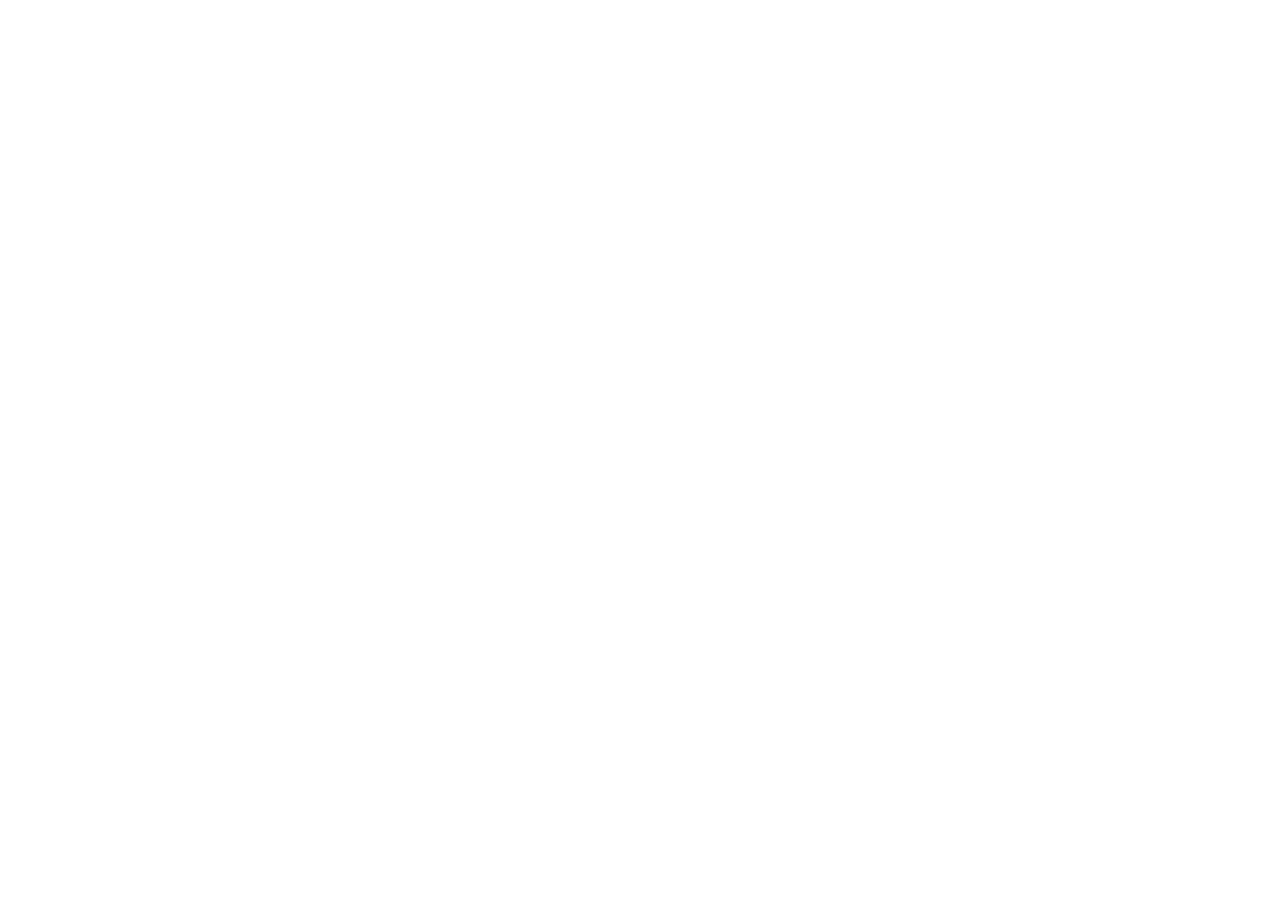
==== details.html @ e2873555 "Initial layout details" ====
<!DOCTYPE html>
<html lang="es">
	<head>
		<meta charset="UTF-8" />
		<meta name="viewport" content="width=device-width, initial-scale=1.0" />
		<meta name="keywords" content="" />
		<meta name="theme-color" content="#000000" />
		<meta name="robots" content="index,follow" />
		<meta name="description" content="" />
		<title>Details</title>
		<link rel="canonical" content="" />
		<link rel="icon" href="" />
		<link rel="apple-touch-icon" href="" />
		<link rel="stylesheet" type="text/css" href="" />
	</head>

	<body>
		<div id="app"></div>
	</body>
</html>
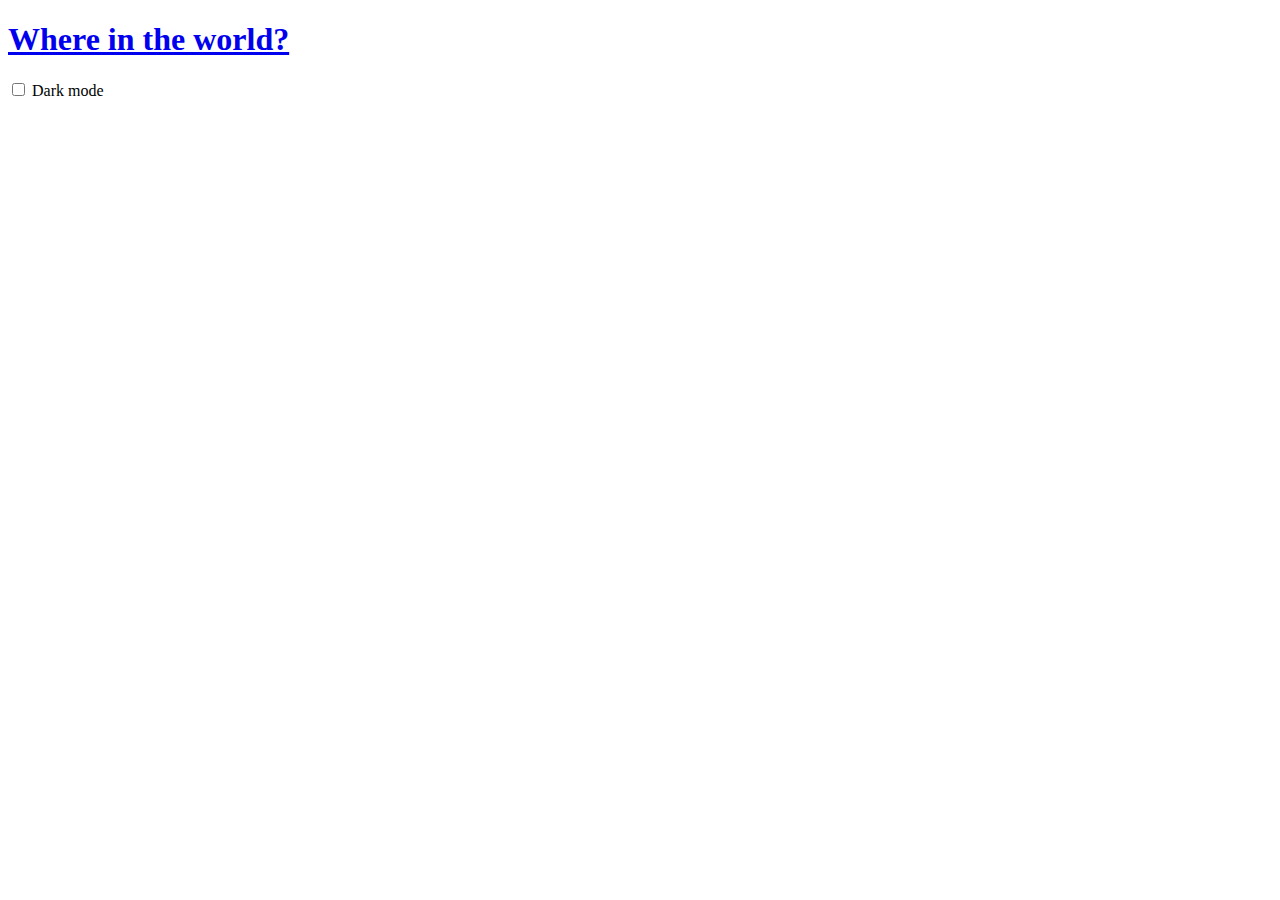
==== commit 6e72611c: "Add get details function" ====
--- a/details.html
+++ b/details.html
@@ -15,6 +15,16 @@
 	</head>
 
 	<body>
+		<div class="navContainer">
+			<nav class="navBar">
+				<a href="/">
+					<h1>Where in the world?</h1>
+				</a>
+				<input type="checkbox" id="themeBtn" />
+				<label for="themeBtn">Dark mode</label>
+			</nav>
+		</div>
 		<div id="app"></div>
+		<script src="./script/details.js"></script>
 	</body>
 </html>
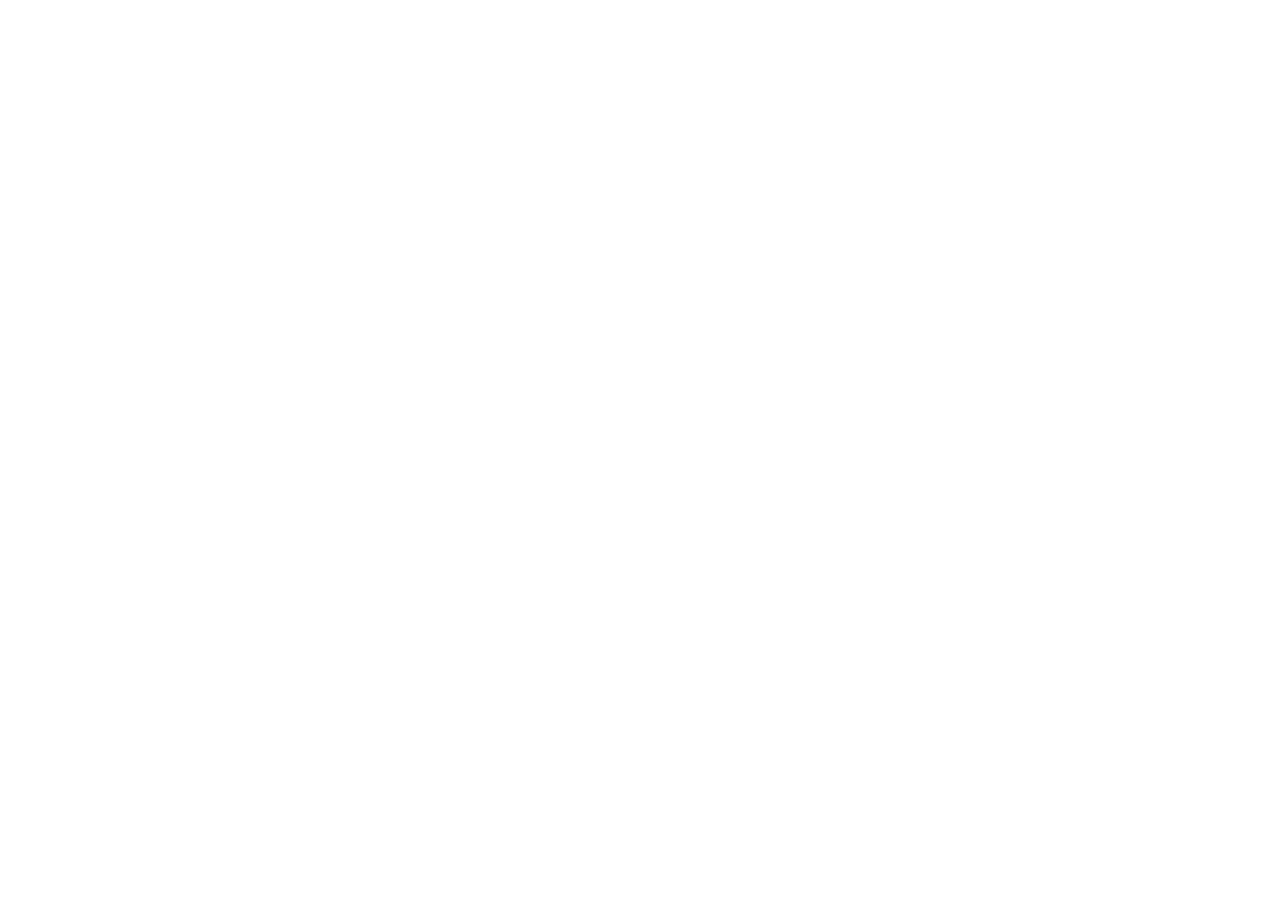
==== commit 6d60a7ef: "Merge branch 'main' of https://github.com/CarlinGebyte/TareaPaises-AG" ====
--- a/details.html
+++ b/details.html
@@ -15,16 +15,6 @@
 	</head>
 
 	<body>
-		<div class="navContainer">
-			<nav class="navBar">
-				<a href="/">
-					<h1>Where in the world?</h1>
-				</a>
-				<input type="checkbox" id="themeBtn" />
-				<label for="themeBtn">Dark mode</label>
-			</nav>
-		</div>
 		<div id="app"></div>
-		<script src="./script/details.js"></script>
 	</body>
 </html>
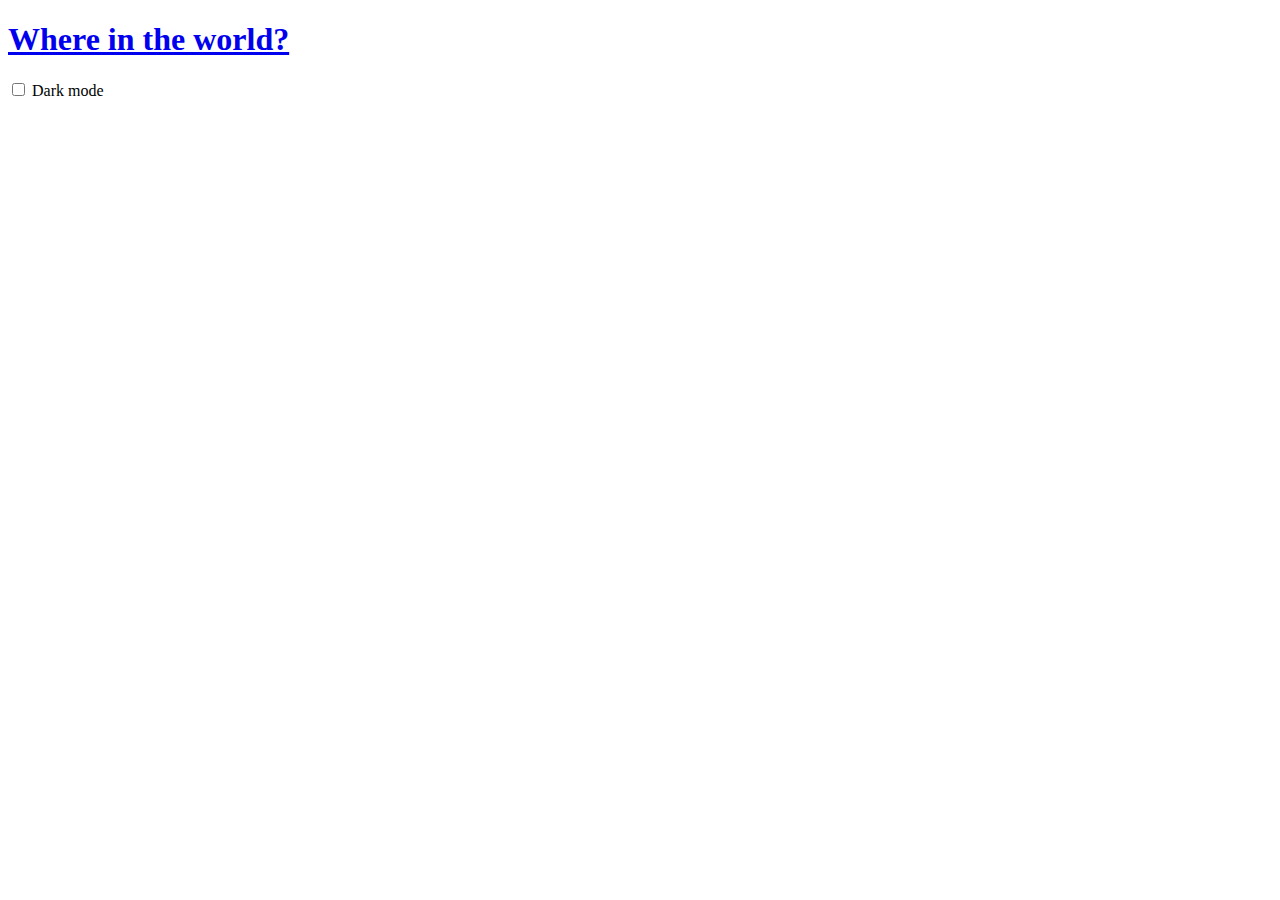
==== commit 3af84dd5: "Merge pull request #12 from CarlinGebyte/details" ====
--- a/details.html
+++ b/details.html
@@ -15,6 +15,16 @@
 	</head>
 
 	<body>
+		<div class="navContainer">
+			<nav class="navBar">
+				<a href="/">
+					<h1>Where in the world?</h1>
+				</a>
+				<input type="checkbox" id="themeBtn" />
+				<label for="themeBtn">Dark mode</label>
+			</nav>
+		</div>
 		<div id="app"></div>
+		<script src="./script/details.js"></script>
 	</body>
 </html>
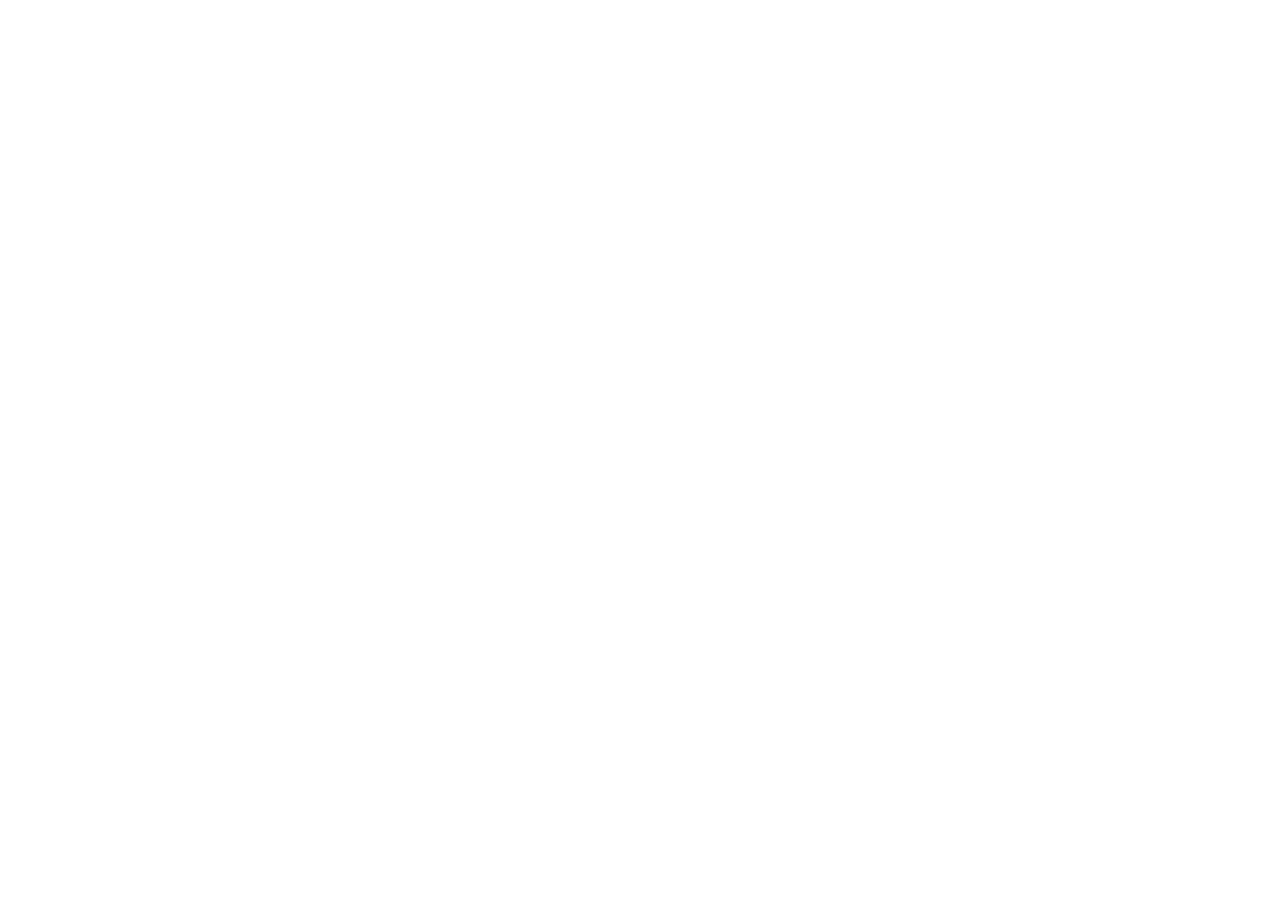
==== commit 01c6ca3e: "Revert "Details"" ====
--- a/details.html
+++ b/details.html
@@ -15,16 +15,6 @@
 	</head>
 
 	<body>
-		<div class="navContainer">
-			<nav class="navBar">
-				<a href="/">
-					<h1>Where in the world?</h1>
-				</a>
-				<input type="checkbox" id="themeBtn" />
-				<label for="themeBtn">Dark mode</label>
-			</nav>
-		</div>
 		<div id="app"></div>
-		<script src="./script/details.js"></script>
 	</body>
 </html>
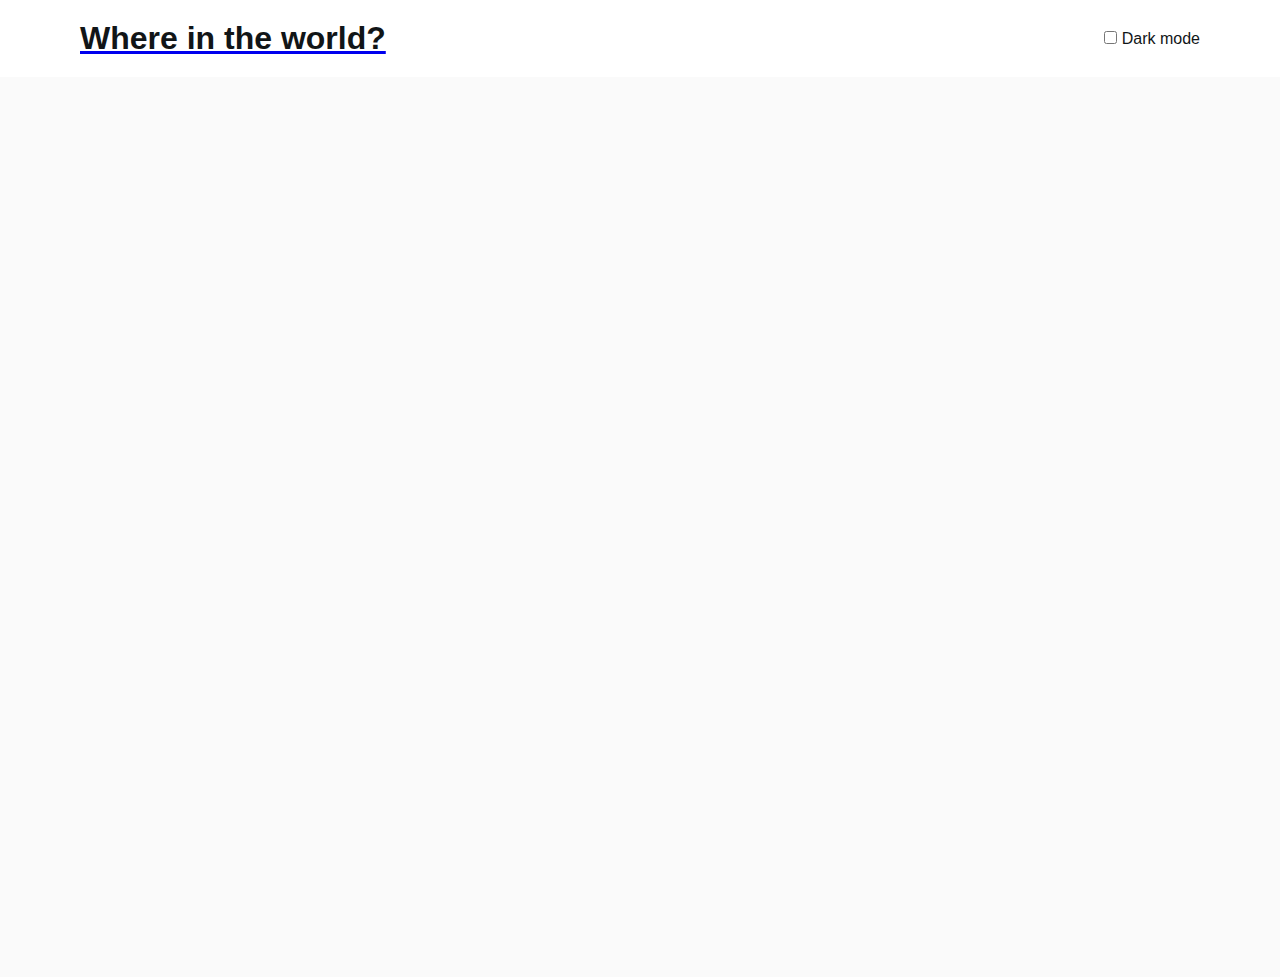
==== commit 2e201f55: "completed" ====
--- a/details.html
+++ b/details.html
@@ -1,20 +1,35 @@
 <!DOCTYPE html>
 <html lang="es">
-	<head>
-		<meta charset="UTF-8" />
-		<meta name="viewport" content="width=device-width, initial-scale=1.0" />
-		<meta name="keywords" content="" />
-		<meta name="theme-color" content="#000000" />
-		<meta name="robots" content="index,follow" />
-		<meta name="description" content="" />
-		<title>Details</title>
-		<link rel="canonical" content="" />
-		<link rel="icon" href="" />
-		<link rel="apple-touch-icon" href="" />
-		<link rel="stylesheet" type="text/css" href="" />
-	</head>
 
-	<body>
-		<div id="app"></div>
-	</body>
-</html>
+<head>
+	<meta charset="UTF-8" />
+	<meta name="viewport" content="width=device-width, initial-scale=1.0" />
+	<meta name="keywords" content="" />
+	<meta name="theme-color" content="#000000" />
+	<meta name="robots" content="index,follow" />
+	<meta name="description" content="" />
+	<title>Details</title>
+	<link rel="canonical" content="" />
+	<link rel="icon" href="" />
+	<link rel="apple-touch-icon" href="" />
+	<link rel="stylesheet" type="text/css" href="styles/styles.css" />
+</head>
+
+<body class="light">
+	<div class="navContainer">
+		<nav class="navBar">
+			<a href="/">
+				<h1>Where in the world?</h1>
+			</a>
+			<div class="themeContainer">
+				<input type="checkbox" id="themeBtn">
+				<label for="themeBtn">Dark mode</label>
+			</div>
+		</nav>
+	</div>
+	<div class="bodyContainer" id="app"></div>
+	<script src="./script/details.js"></script>
+	<script src="./script/theme.js"></script>
+</body>
+
+</html>--- a/styles/styles.css
+++ b/styles/styles.css
@@ -0,0 +1,139 @@
+* {
+  margin: 0;
+  padding: 0;
+  font-family: -apple-system, BlinkMacSystemFont, "Segoe UI", Roboto, Oxygen, Ubuntu, Cantarell, "Open Sans", "Helvetica Neue", sans-serif;
+  box-sizing: border-box;
+}
+
+body {
+  width: 100%;
+}
+
+.navBar {
+  display: flex;
+  justify-content: space-between;
+  align-items: center;
+}
+
+.navContainer {
+  width: 100%;
+  padding: 20px 0px;
+}
+body.light .navContainer {
+  background-color: white;
+}
+body.dark .navContainer {
+  background-color: #2b3945;
+}
+
+.navBar h1 {
+  margin-left: 80px;
+}
+body.light .navBar h1 {
+  color: #111517;
+}
+body.dark .navBar h1 {
+  color: white;
+}
+
+.themeContainer {
+  margin-right: 80px;
+}
+body.light .themeContainer {
+  color: #111517;
+}
+body.dark .themeContainer {
+  color: white;
+}
+
+.containerBusqueda {
+  display: flex;
+  justify-content: space-between;
+  padding: 45px 0px;
+}
+body.light .containerBusqueda {
+  background-color: #fafafa;
+}
+body.dark .containerBusqueda {
+  background-color: #202c37;
+}
+
+#inputBusqueda {
+  margin-left: 80px;
+}
+
+#selectContainer {
+  margin-right: 80px;
+  max-width: 250px;
+  position: relative;
+}
+
+#selecContainer option {
+  height: 100px;
+}
+
+.bodyContainer {
+  height: 100vh;
+}
+body.light .bodyContainer {
+  background-color: #fafafa;
+}
+body.dark .bodyContainer {
+  background-color: #202c37;
+}
+
+.containerBusqueda input {
+  width: 30%;
+  height: 50px;
+  border: none;
+  border-radius: 4px;
+  -webkit-box-shadow: 0px 0px 94px 1px rgba(0, 0, 0, 0.2);
+  -moz-box-shadow: 0px 0px 94px 1px rgba(0, 0, 0, 0.2);
+  box-shadow: 0px 0px 94px 1px rgba(0, 0, 0, 0.2);
+}
+body.light .containerBusqueda input {
+  background-color: white;
+}
+body.dark .containerBusqueda input {
+  background-color: #2b3945;
+}
+
+body.light ::placeholder {
+  color: #111517;
+}
+body.dark ::placeholder {
+  color: white;
+}
+
+input[type=text] {
+  padding: 10px 20px;
+}
+
+.containerBusqueda select {
+  width: 15%;
+  height: 50px;
+  display: inline-block;
+  cursor: pointer;
+  padding: 7px 10px;
+  background: #f0f0f0;
+  color: #7b7b7b;
+  font-size: 1em;
+  color: #999;
+  position: relative;
+  transition: all 0.25s ease;
+  border: none;
+  border-radius: 4px;
+  -webkit-box-shadow: 0px 0px 94px 1px rgba(0, 0, 0, 0.2);
+  -moz-box-shadow: 0px 0px 94px 1px rgba(0, 0, 0, 0.2);
+  box-shadow: 0px 0px 94px 1px rgba(0, 0, 0, 0.2);
+}
+body.light .containerBusqueda select {
+  background-color: white;
+  color: #111517;
+}
+body.dark .containerBusqueda select {
+  background-color: #2b3945;
+  color: white;
+}
+
+/*# sourceMappingURL=styles.css.map */
